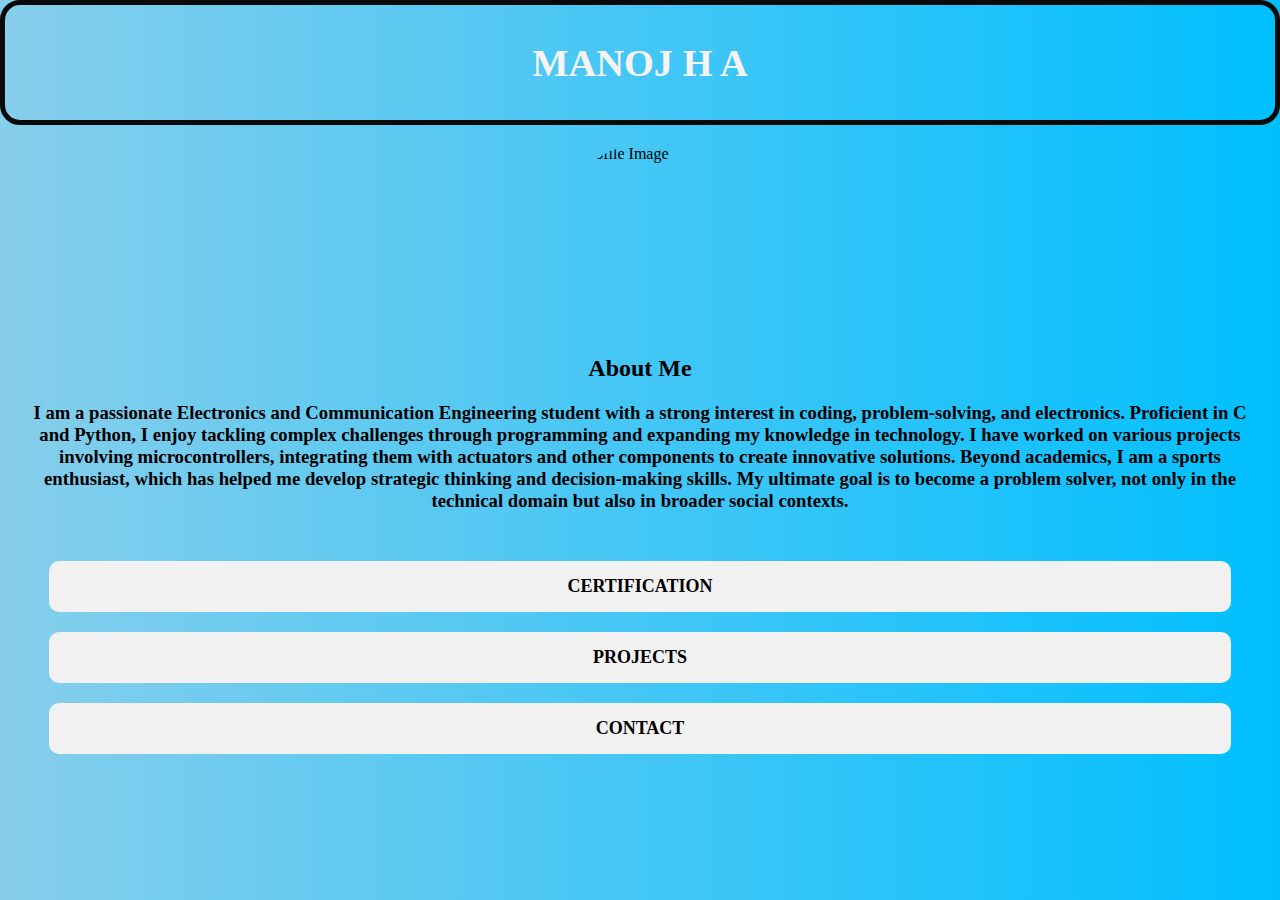
==== index.html @ b7590716 "Add files via upload" ====
<!DOCTYPE html>
<html lang="en">
<head>
  <meta charset="UTF-8">
  <meta name="viewport" content="width=device-width, initial-scale=1.0">
  <title>MANOJ H A</title>
  <link rel="index" href="index.css"> 
  <style>
    body {
        background: linear-gradient(to right, #87CEEB, #00BFFF);
        margin: 0;
        padding: 0;
    }
    header {
        text-align: center;
        color: rgb(247, 243, 243);
        font-size: larger;
        border: 5px solid rgb(10, 10, 10);
        border-radius: 20px;
        padding: 10px;
    }
    .image {
        width: 150px;
        height: 150px;
        border-radius: 50%;
        display: block;
        margin: 20px auto;
        transition: transform 0.3s ease-in-out, box-shadow 0.3s ease-in-out;
    }
    .image:hover {
        transform: scale(1.1);
        box-shadow: 0 5px 15px rgb(131, 2, 243);
    }
    .about {
        text-align: center;
        padding: 20px;
    }
    .aboutme {
        font-size: 16px;
        line-height: 1.5;
        color: #fff;
    }
    ul {
        list-style: none;
        padding: 0;
        display: flex;
        flex-direction: column;
        justify-content: center;
        align-items: center;
        margin: 0;
    }
    .nav li {
        width: 90%;
        background-color: #f1f1f1;
        text-align: center;
        padding: 15px;
        margin: 10px 0;
        border-radius: 10px;
        transition: transform 0.3s ease-in-out, box-shadow 0.3s ease-in-out;
    }
    .nav a {
        text-decoration: none;
        color: black;
        font-weight: bold;
        font-size: 18px;
    }
    .nav li:hover {
        transform: scale(1.1);
        box-shadow: 0 5px 15px rgba(239, 3, 3, 0.955);
    }

    @media (max-width: 375px) {
        header {
            font-size: medium;
            padding: 5px;
        }
        .image {
            width: 120px;
            height: 120px;
        }
        .image:hover {
            transform: scale(1.05);
        }
        .aboutme {
            font-size: 14px;
            padding: 10px;
        }
        .nav li {
            width: 95%;
            padding: 10px;
        }
        .nav a {
            font-size: 16px;
        }
    }
  </style>
</head>
<body>

  <header>
    <h1>MANOJ H A</h1>
  </header>

  <img class="image" src="C:\Users\ambig\OneDrive\Desktop\WEB DEVELOPMENT\IMAGES\photoli.jpeg" alt="Profile Image">

  <div class="about">
    <h2>About Me</h2>
    <p class="aboutme">
      <h3>I am a passionate Electronics and Communication Engineering student with a strong interest in coding, problem-solving, and electronics.
        Proficient in C and Python, I enjoy tackling complex challenges through programming and expanding my knowledge in technology.
        I have worked on various projects involving microcontrollers, integrating them with actuators and other components to create innovative solutions.
        Beyond academics, I am a sports enthusiast, which has helped me develop strategic thinking and decision-making skills. 
        My ultimate goal is to become a problem solver, not only in the technical domain but also in broader social contexts. </h3>
    </p>
  </div>

  <ul class="nav">
    <li><a href="certification.html">CERTIFICATION</a></li>
    <li><a href="project.html">PROJECTS</a></li>
    <li><a href="contact.html">CONTACT</a></li>
  </ul>

</body>
</html>
---- index.css ----
body {
    background: linear-gradient(to right, #87CEEB, #00BFFF);
    font-family: Arial, sans-serif;
    text-align: center;
}
.MANOJHA {
    border: 8px solid black; 
    border-radius: 20px;
    padding: 15px;
    margin: 20px auto;
    width: 60%;
    background-color: white;
}
.MANOJHA h1 {
    font-size: 30px;
    color: black;
}
.image {
    width: 150px;
    height: 150px;
    border-radius: 50%;
    margin-top: 20px;
}
.about h1 {
    font-size: 28px; 
    font-weight: bold;
}
.about p {
    font-size: 18px;
    width: 80%;
    margin: 0 auto;
}
.nav {
    list-style: none;
    padding: 0;
}
.nav li {
    margin: 15px 0;
}
.nav a {
    display: block;
    background-color: lightgray;
    padding: 15px;
    width: 50%;
    margin: 0 auto;
    font-size: larger;
    font-weight: bold;
    text-decoration: none;
    color: black;
    border-radius: 10px;
    transition: transform 0.2s ease-in-out; 
}
.nav a:hover {
    transform: scale(1.1); 
    color: blue; 
}
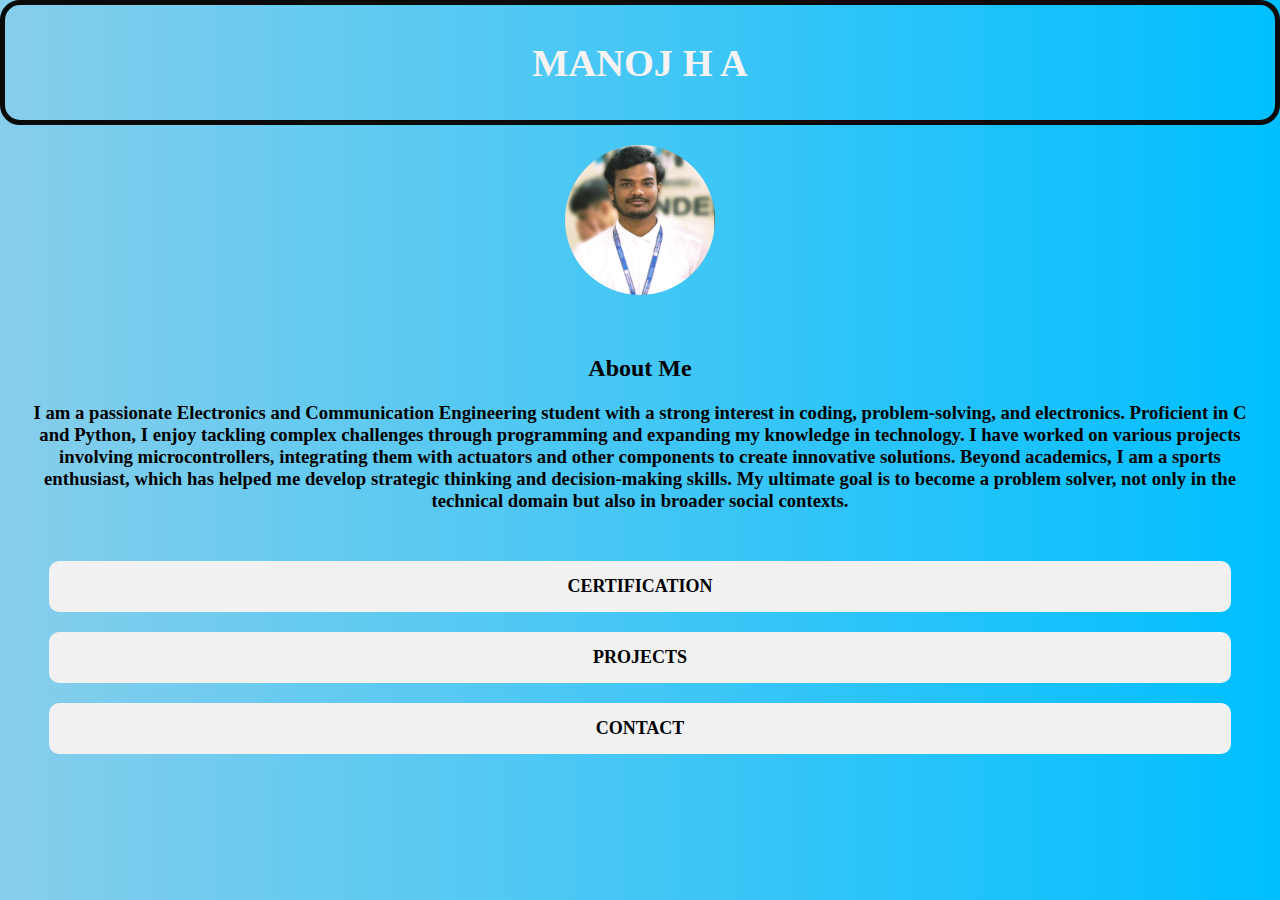
==== commit 965bf711: "Update index.html" ====
--- a/index.html
+++ b/index.html
@@ -101,7 +101,7 @@
     <h1>MANOJ H A</h1>
   </header>
 
-  <img class="image" src="C:\Users\ambig\OneDrive\Desktop\WEB DEVELOPMENT\IMAGES\photoli.jpeg" alt="Profile Image">
+  <img class="image" src="IMAGES\photoli.jpeg" alt="Profile Image">
 
   <div class="about">
     <h2>About Me</h2>
